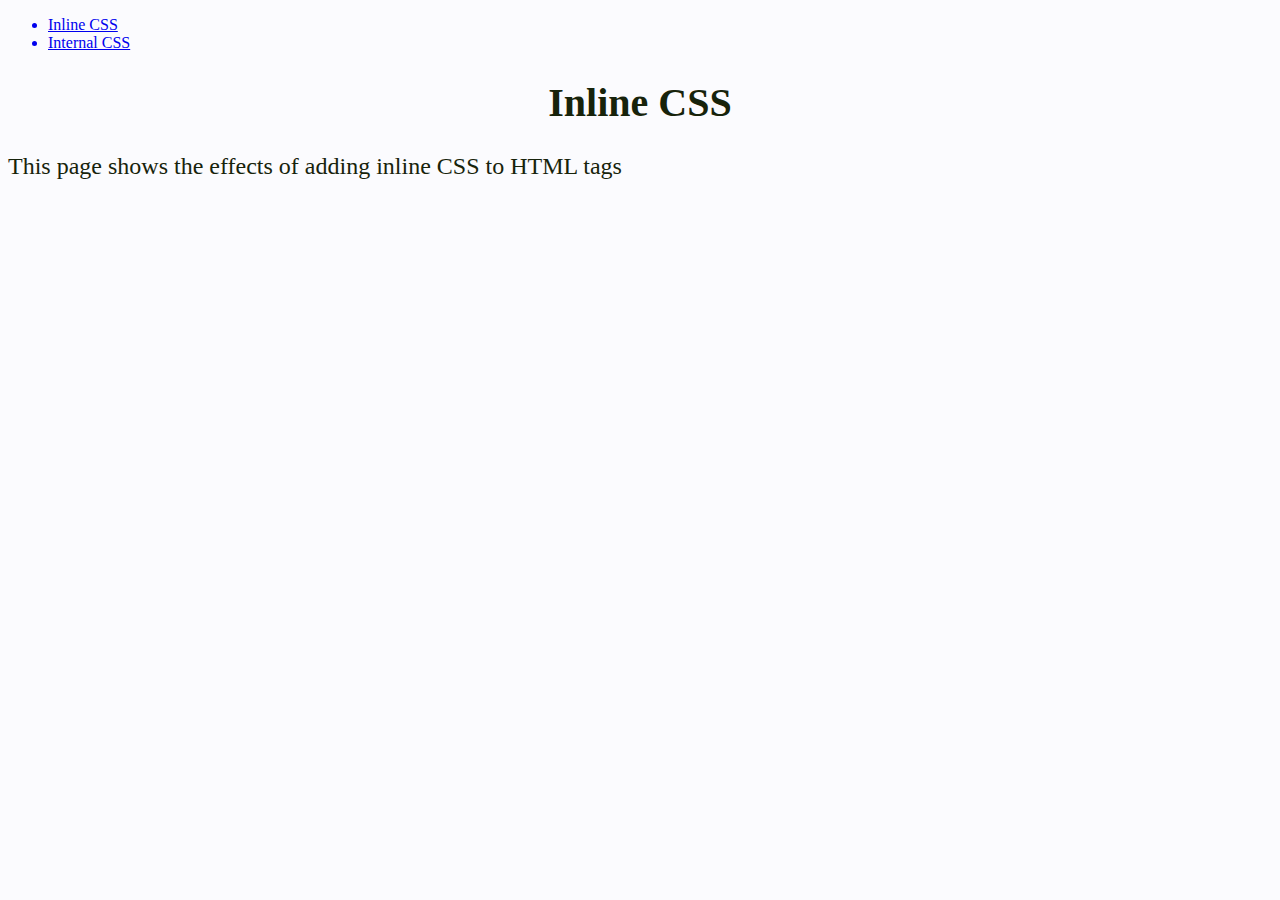
==== index.html @ 2f298256 "first commit" ====
<!DOCTYPE html>
<html lang="en">
  <head>
    <meta charset="UTF-8" />
    <meta http-equiv="X-UA-Compatible" content="IE=edge" />
    <meta name="viewport" content="width=device-width, initial-scale=1.0" />
    <title>Inline CSS</title>
  </head>
  <body style="background-color: #fbfbfe; color: #17230b">
    <main>
      <header>
        <nav>
          <ul>
            <a href="index.html"><li>Inline CSS</li></a>
            <a href="internal-css.html"><li>Internal CSS</li></a>
          </ul>
        </nav>
        <h1 style="text-align: center; font-size: 40px">Inline CSS</h1>
      </header>
      <p style="font-size: 24px">
        This page shows the effects of adding inline CSS to HTML tags
      </p>
    </main>
  </body>
</html>
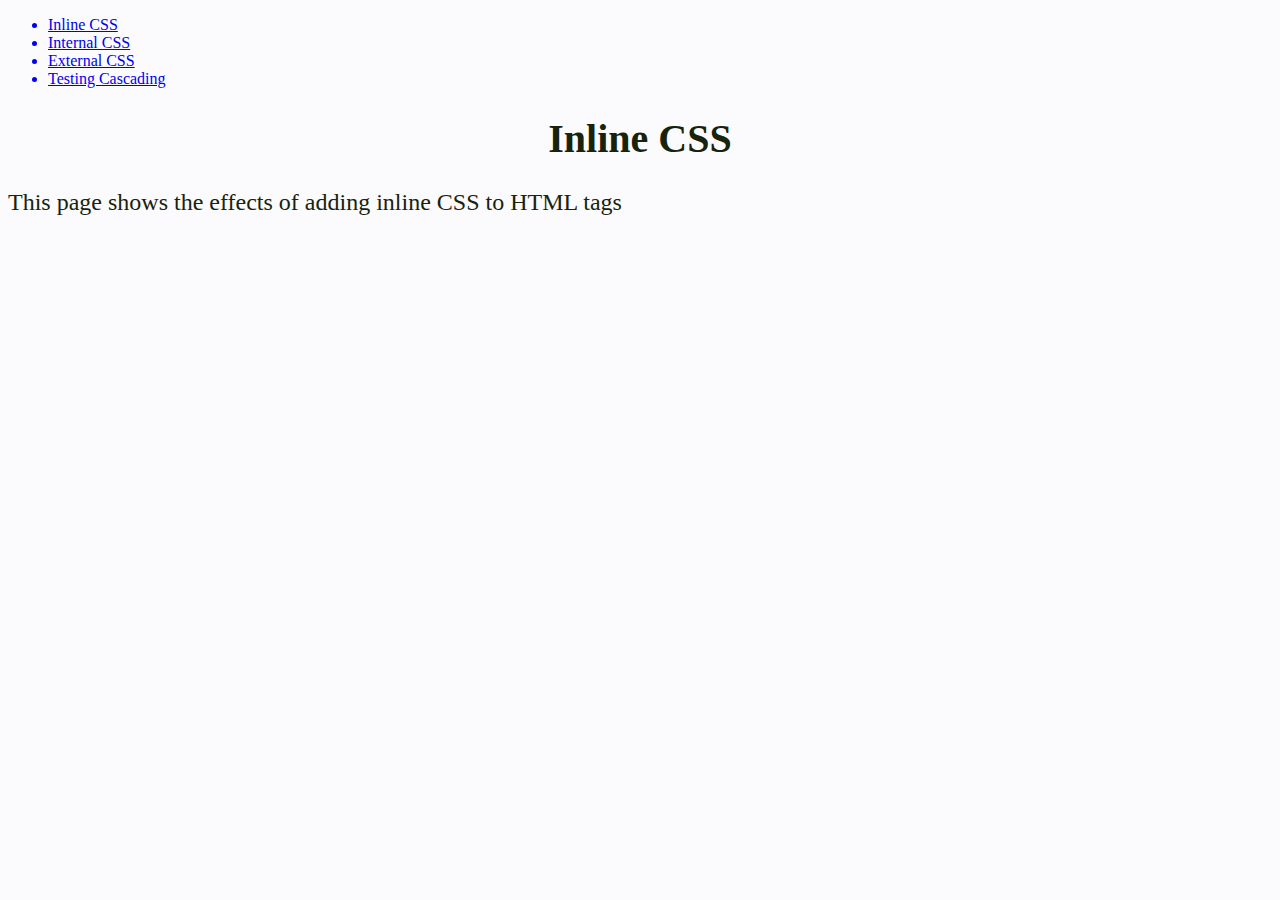
==== commit 0fbe39e4: "minor changes + new pages" ====
--- a/index.html
+++ b/index.html
@@ -7,16 +7,18 @@
     <title>Inline CSS</title>
   </head>
   <body style="background-color: #fbfbfe; color: #17230b">
+    <header>
+      <nav>
+        <ul>
+          <a href="index.html"><li>Inline CSS</li></a>
+          <a href="internal-css.html"><li>Internal CSS</li></a>
+          <a href="external-css.html"><li>External CSS</li></a>
+          <a href="testing-cascading.html"><li>Testing Cascading</li></a>
+        </ul>
+      </nav>
+      <h1 style="text-align: center; font-size: 40px">Inline CSS</h1>
+    </header>
     <main>
-      <header>
-        <nav>
-          <ul>
-            <a href="index.html"><li>Inline CSS</li></a>
-            <a href="internal-css.html"><li>Internal CSS</li></a>
-          </ul>
-        </nav>
-        <h1 style="text-align: center; font-size: 40px">Inline CSS</h1>
-      </header>
       <p style="font-size: 24px">
         This page shows the effects of adding inline CSS to HTML tags
       </p>
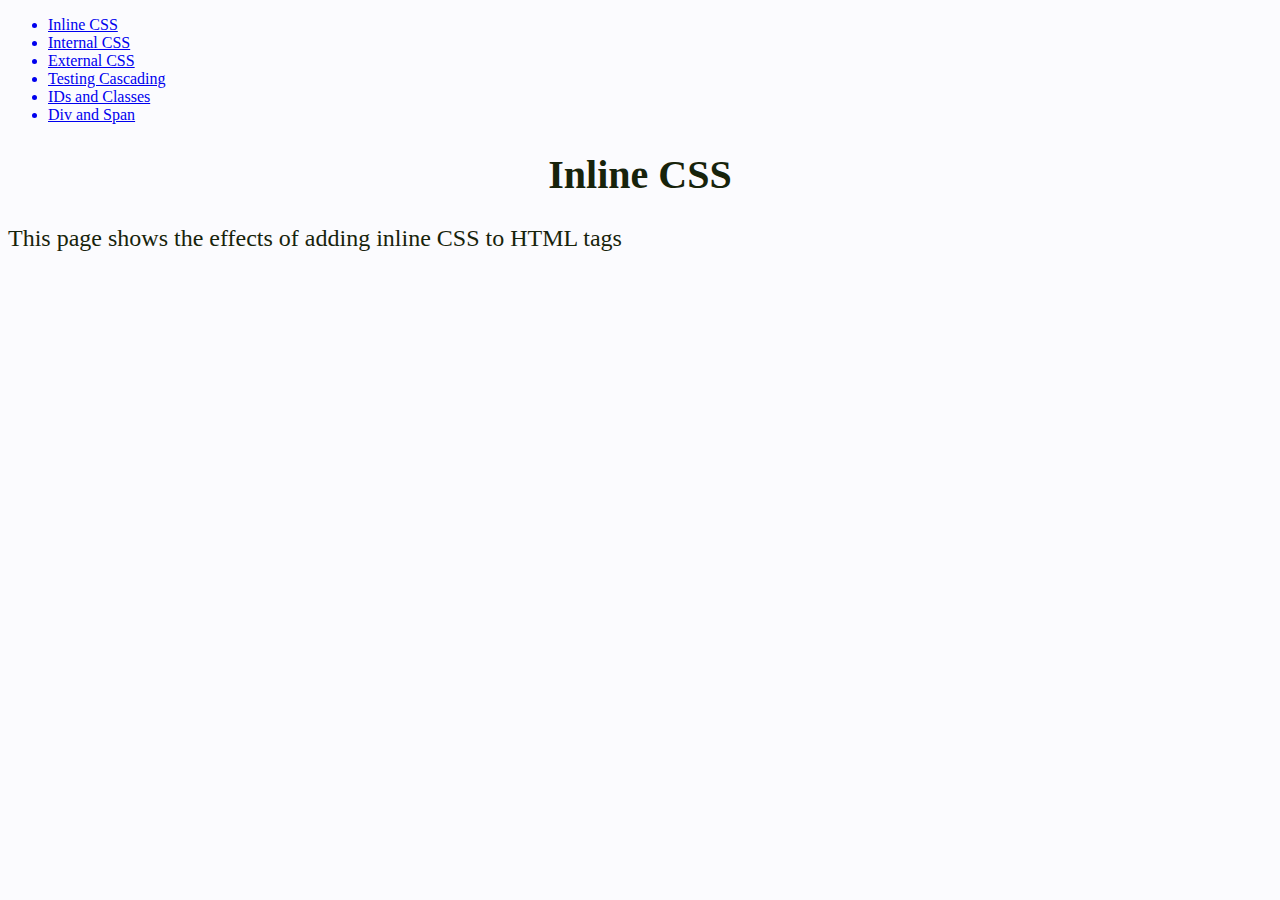
==== commit 2be8acb2: "new pages added" ====
--- a/index.html
+++ b/index.html
@@ -14,6 +14,8 @@
           <a href="internal-css.html"><li>Internal CSS</li></a>
           <a href="external-css.html"><li>External CSS</li></a>
           <a href="testing-cascading.html"><li>Testing Cascading</li></a>
+          <a href="classes-and-ids.html"><li>IDs and Classes</li></a>
+          <a href="div-and-span.html"><li>Div and Span</li></a>
         </ul>
       </nav>
       <h1 style="text-align: center; font-size: 40px">Inline CSS</h1>
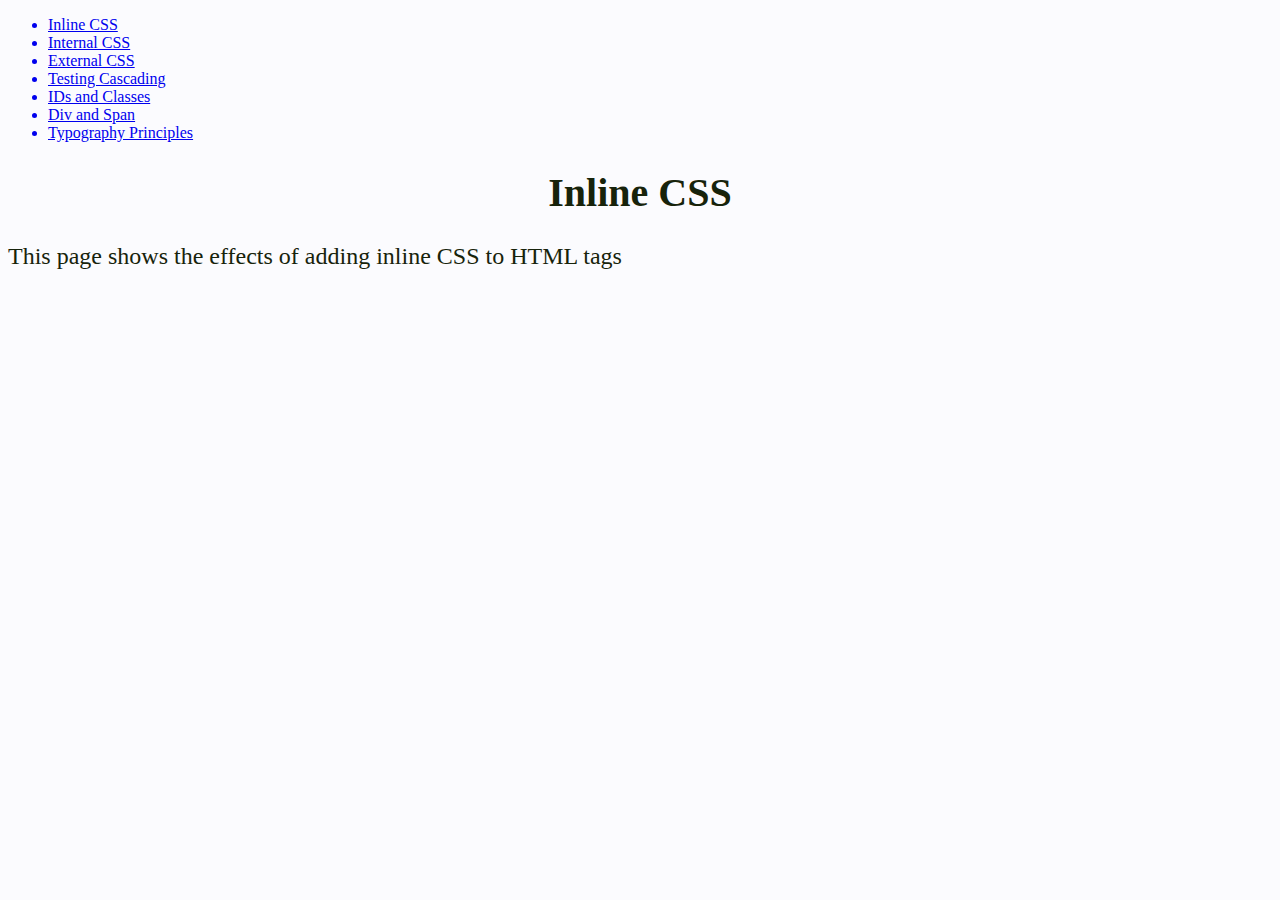
==== commit 331bf7e5: "typography page" ====
--- a/index.html
+++ b/index.html
@@ -16,6 +16,7 @@
           <a href="testing-cascading.html"><li>Testing Cascading</li></a>
           <a href="classes-and-ids.html"><li>IDs and Classes</li></a>
           <a href="div-and-span.html"><li>Div and Span</li></a>
+          <a href="typography.html"><li>Typography Principles</li></a>
         </ul>
       </nav>
       <h1 style="text-align: center; font-size: 40px">Inline CSS</h1>
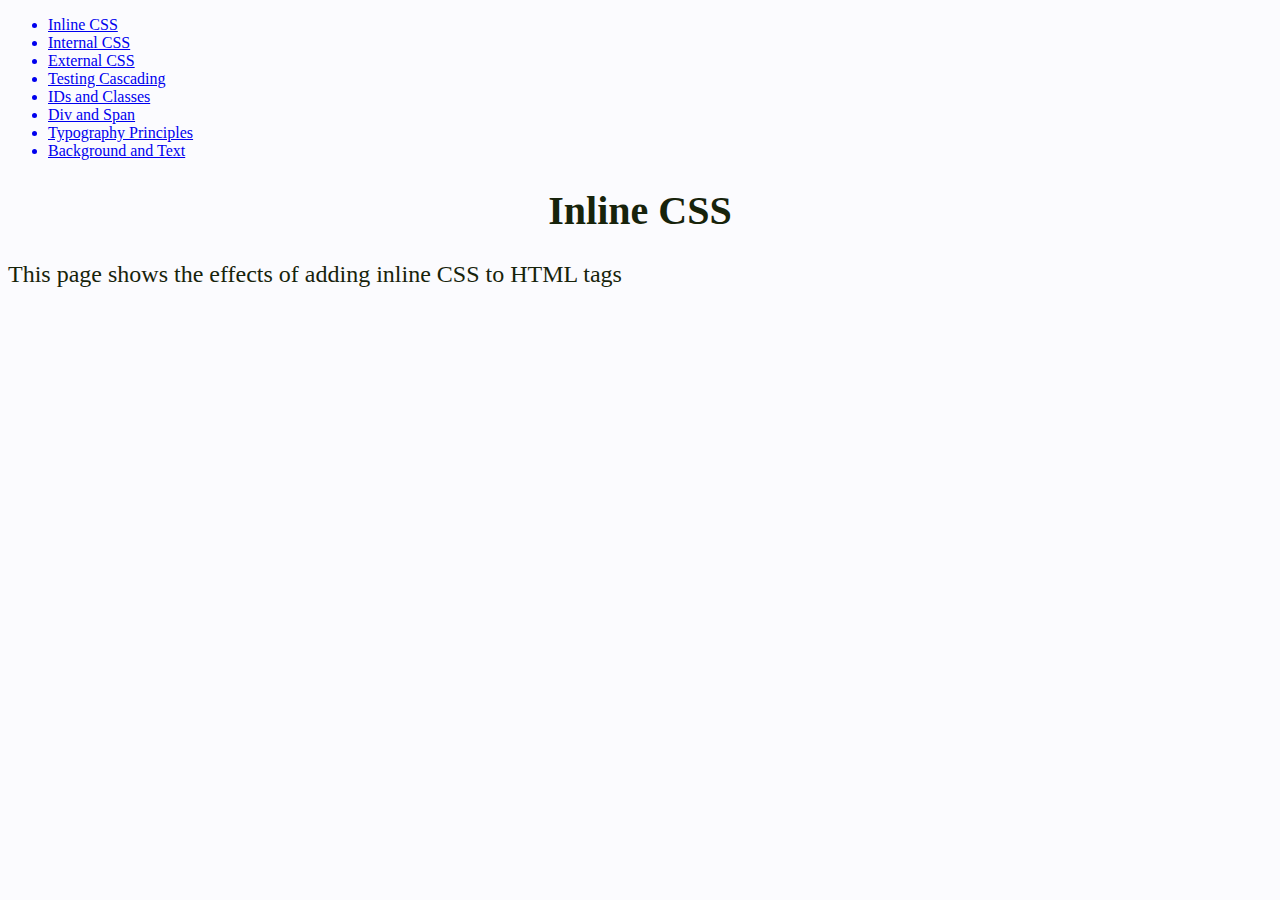
==== commit 7f1127be: "added a page" ====
--- a/index.html
+++ b/index.html
@@ -17,6 +17,7 @@
           <a href="classes-and-ids.html"><li>IDs and Classes</li></a>
           <a href="div-and-span.html"><li>Div and Span</li></a>
           <a href="typography.html"><li>Typography Principles</li></a>
+          <a href="backgrounds-and-text.html"><li>Background and Text</li></a>
         </ul>
       </nav>
       <h1 style="text-align: center; font-size: 40px">Inline CSS</h1>
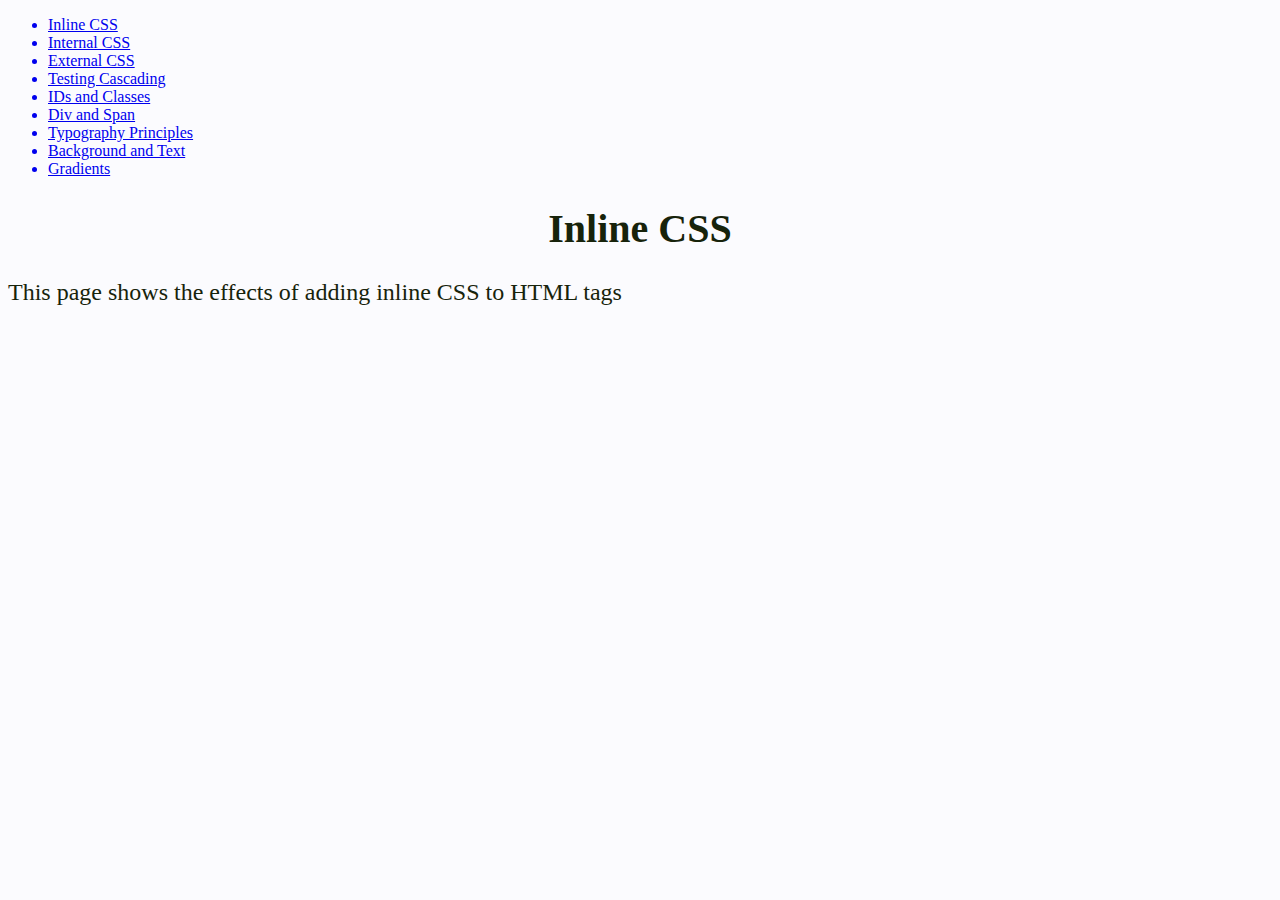
==== commit a92d7f7d: "gradients" ====
--- a/index.html
+++ b/index.html
@@ -18,6 +18,7 @@
           <a href="div-and-span.html"><li>Div and Span</li></a>
           <a href="typography.html"><li>Typography Principles</li></a>
           <a href="backgrounds-and-text.html"><li>Background and Text</li></a>
+          <a href="gradients.html"><li>Gradients</li></a>
         </ul>
       </nav>
       <h1 style="text-align: center; font-size: 40px">Inline CSS</h1>
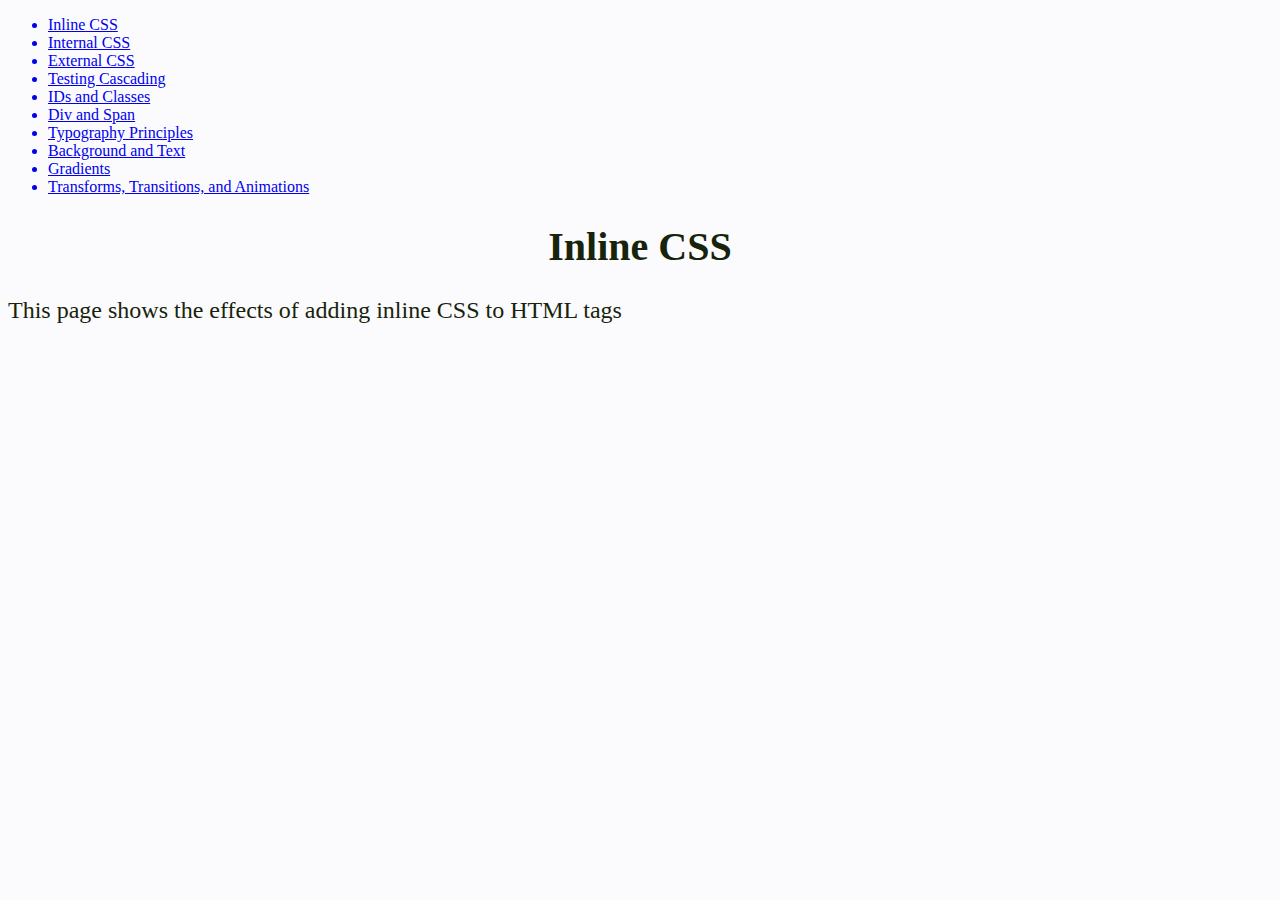
==== commit a3bbf6e1: "new page" ====
--- a/index.html
+++ b/index.html
@@ -19,6 +19,9 @@
           <a href="typography.html"><li>Typography Principles</li></a>
           <a href="backgrounds-and-text.html"><li>Background and Text</li></a>
           <a href="gradients.html"><li>Gradients</li></a>
+          <a href="transforms-transitions-animations.html"
+            ><li>Transforms, Transitions, and Animations</li></a
+          >
         </ul>
       </nav>
       <h1 style="text-align: center; font-size: 40px">Inline CSS</h1>
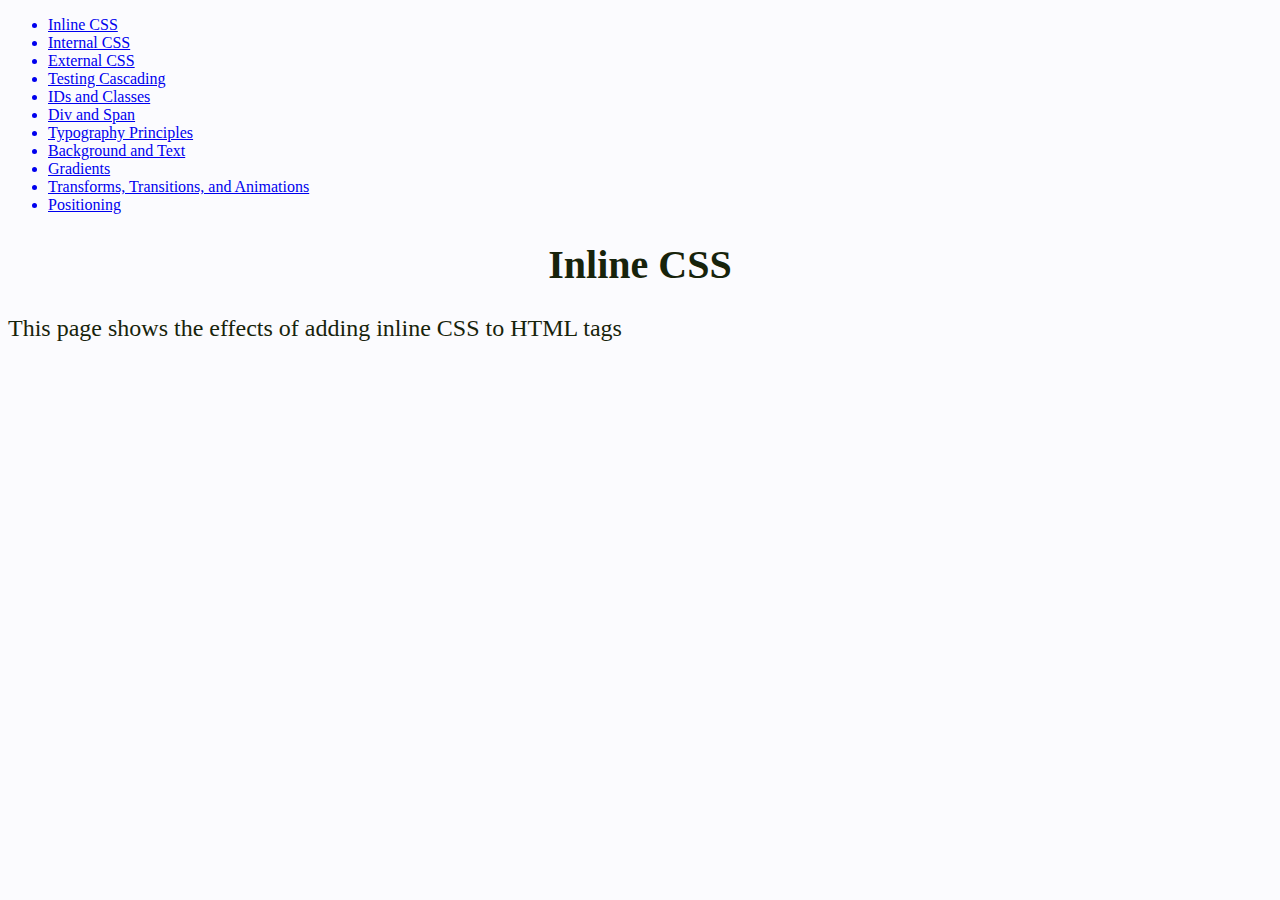
==== commit ab943048: "new  page" ====
--- a/index.html
+++ b/index.html
@@ -22,6 +22,7 @@
           <a href="transforms-transitions-animations.html"
             ><li>Transforms, Transitions, and Animations</li></a
           >
+          <a href="positioning.html"><li>Positioning</li></a>
         </ul>
       </nav>
       <h1 style="text-align: center; font-size: 40px">Inline CSS</h1>
